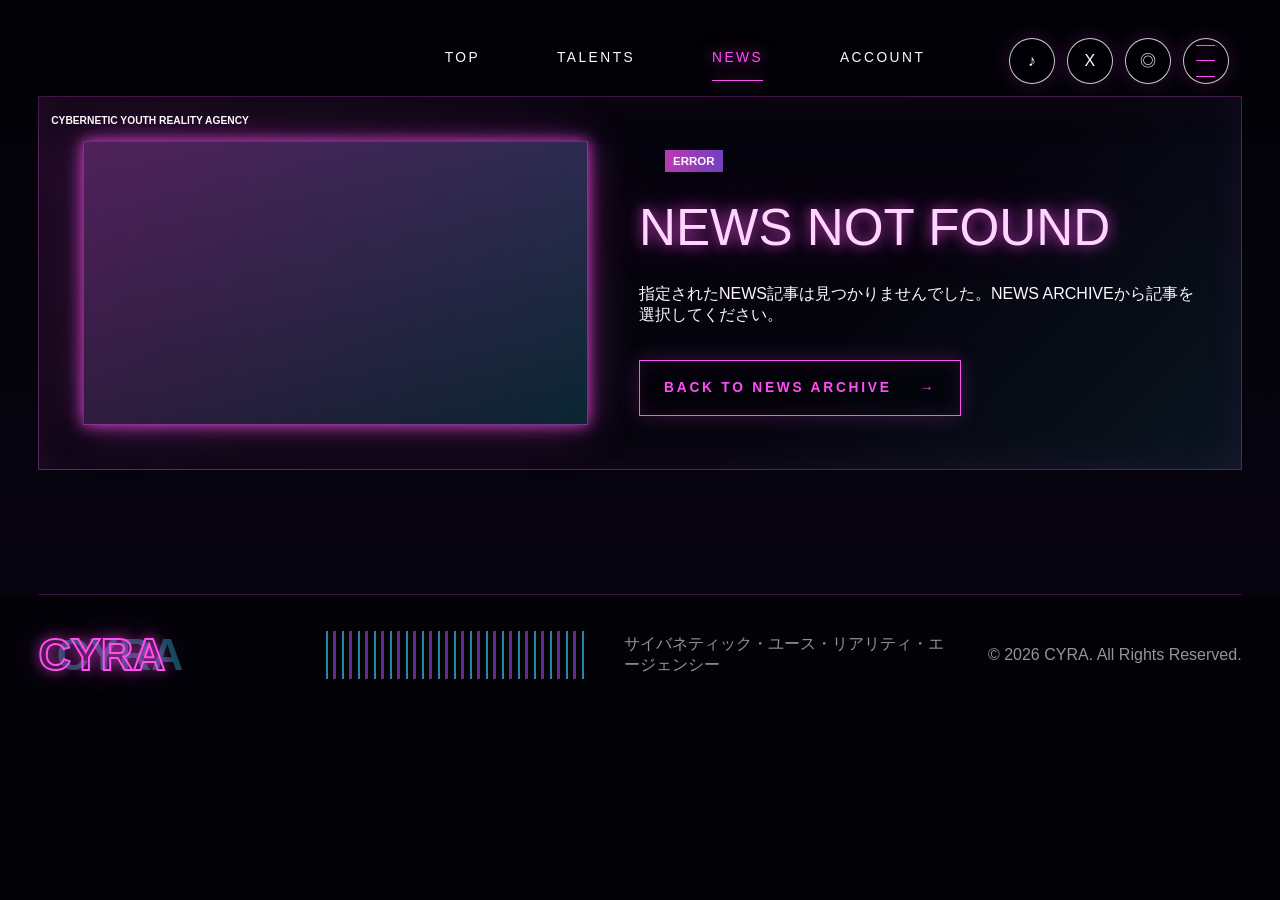
==== news-detail.html @ b3f94ebf "Add files via upload" ====
<!doctype html>
<html lang="ja">
  <head>
    <meta charset="utf-8" />
    <meta name="viewport" content="width=device-width, initial-scale=1" />
    <title>CYRA | NEWS DETAIL</title>
    <meta
      name="description"
      content="AIアイドルプロジェクトCYRAのNEWS詳細ページです。"
    />
    <link rel="stylesheet" href="./styles.css" />
  </head>
  <body>
    <header class="site-header">
      <a class="brand" href="./index.html#top" aria-label="CYRA TOP">
        <img
          class="brand-image"
          src="./assets/images/logo/cyra-logo.png.png"
          data-source="./assets/images/logo/cyra-logo.png.png"
          alt="CYRA"
        />
        <span class="brand-tagline">CYBERNETIC YOUTH REALITY AGENCY</span>
      </a>

      <nav id="site-nav" class="site-nav" aria-label="Main navigation">
        <a href="./index.html#top">TOP</a>
        <a href="./index.html#talents">TALENTS</a>
        <a class="is-active" href="./index.html#news">NEWS</a>
        <a href="./index.html#account">ACCOUNT</a>
      </nav>

      <div class="header-actions" aria-label="Social links">
        <a href="#" aria-label="TikTok">♪</a>
        <a href="#" aria-label="X">X</a>
        <a href="#" aria-label="Instagram">◎</a>
        <button
          class="menu-button"
          type="button"
          aria-label="Open menu"
          aria-controls="site-nav"
          aria-expanded="false"
        >
          <span></span>
          <span></span>
          <span></span>
        </button>
      </div>
    </header>

    <main>
      <section
        id="news-detail"
        class="news-detail-section"
        aria-labelledby="news-detail-title"
      >
        <article class="news-detail-inner">
          <figure class="news-detail-image">
            <img id="news-detail-image" alt="" />
          </figure>

          <div class="news-detail-content">
            <div class="news-meta">
              <time id="news-detail-date" datetime=""></time>
              <span id="news-detail-tag" class="news-tag"></span>
            </div>
            <h1 id="news-detail-title">NEWS DETAIL</h1>
            <div id="news-detail-body"></div>
            <a id="news-detail-back" class="outline-button" href="./news.html">
              <span>BACK TO NEWS ARCHIVE</span>
              <span aria-hidden="true">→</span>
            </a>
          </div>
        </article>
      </section>
    </main>

    <footer class="site-footer">
      <a class="footer-logo" href="./index.html#top">CYRA</a>
      <span class="barcode" aria-hidden="true"></span>
      <p>サイバネティック・ユース・リアリティ・エージェンシー</p>
      <p>&copy; <span id="current-year"></span> CYRA. All Rights Reserved.</p>
    </footer>

    <script src="./data/talents.js"></script>
    <script src="./data/news.js"></script>
    <script src="./script.js"></script>
    <script>
      (function () {
        const newsId = new URLSearchParams(window.location.search).get("id");
        const selectedNews = (window.CYRA_NEWS || []).find(
          (item) => item.id === newsId,
        );
        const body = document.querySelector("#news-detail-body");

        if (
          !body ||
          !selectedNews ||
          !Array.isArray(selectedNews.detailBody) ||
          selectedNews.detailBody.length === 0
        ) {
          return;
        }

        const paragraphs = selectedNews.detailBody.map((text) => {
          const paragraph = document.createElement("p");
          paragraph.textContent = text;
          return paragraph;
        });

        body.replaceChildren(...paragraphs);
      })();
    </script>
  </body>
</html>
---- styles.css ----
:root {
  --bg: #020207;
  --bg-panel: rgba(8, 8, 18, 0.82);
  --bg-panel-strong: rgba(12, 10, 22, 0.92);
  --text: #fff8ff;
  --muted: #c7bdd4;
  --dim: #747181;
  --pink: #ff4ff3;
  --blue: #32d9ff;
  --purple: #9c58ff;
  --line: rgba(255, 79, 243, 0.34);
  --line-blue: rgba(50, 217, 255, 0.28);
  --shadow-pink: 0 0 14px rgba(255, 79, 243, 0.8), 0 0 42px rgba(255, 79, 243, 0.34);
  --shadow-blue: 0 0 14px rgba(50, 217, 255, 0.7), 0 0 40px rgba(50, 217, 255, 0.28);
  --content: min(1830px, calc(100% - clamp(32px, 6vw, 92px)));
  --image-home: url("./assets/images/backgrounds/city-wide.png.png");
  --image-home-mobile: url("./assets/images/backgrounds/city-vertical.png.png");
  --image-city: url("./assets/images/backgrounds/city-wide.png.png");
  --image-news: url("./assets/images/backgrounds/city-wide.png.png");
  --image-headquarters-lobby: url("./assets/images/headquarters/hp-lobby.png.png");
  color-scheme: dark;
}

* {
  box-sizing: border-box;
}

html {
  scroll-behavior: smooth;
}

body {
  margin: 0;
  min-height: 100vh;
  overflow-x: hidden;
  background:
    linear-gradient(180deg, rgba(2, 2, 7, 0.62), var(--bg) 72%),
    var(--bg);
  color: var(--text);
  font-family:
    "Inter", "Noto Sans JP", "Yu Gothic", "Hiragino Kaku Gothic ProN",
    sans-serif;
  letter-spacing: 0;
}

body::before {
  position: fixed;
  inset: 0;
  z-index: -2;
  pointer-events: none;
  content: "";
  background:
    linear-gradient(rgba(255, 255, 255, 0.035) 1px, transparent 1px),
    linear-gradient(90deg, rgba(255, 255, 255, 0.028) 1px, transparent 1px);
  background-size: 64px 64px;
  opacity: 0.28;
}

body::after {
  position: fixed;
  inset: 0;
  z-index: -1;
  pointer-events: none;
  content: "";
  background: repeating-linear-gradient(
    to bottom,
    rgba(255, 255, 255, 0.035) 0,
    rgba(255, 255, 255, 0.035) 1px,
    transparent 1px,
    transparent 5px
  );
  mix-blend-mode: soft-light;
  opacity: 0.24;
}

a {
  color: inherit;
  text-decoration: none;
}

button,
a {
  -webkit-tap-highlight-color: transparent;
}

button {
  font: inherit;
}

img {
  display: block;
  max-width: 100%;
}

.site-header {
  position: fixed;
  top: 0;
  left: 0;
  z-index: 20;
  display: grid;
  grid-template-columns: minmax(250px, 380px) 1fr minmax(190px, 300px);
  align-items: start;
  width: 100%;
  padding: 34px clamp(28px, 4vw, 58px) 18px;
  background: linear-gradient(180deg, rgba(2, 2, 7, 0.88), rgba(2, 2, 7, 0));
}

.brand {
  display: inline-flex;
  flex-direction: column;
  gap: 4px;
  width: max-content;
}

.brand-image {
  width: clamp(180px, 20vw, 345px);
  height: clamp(56px, 6vw, 86px);
  object-fit: cover;
  object-position: center;
  border-radius: 4px;
  filter: drop-shadow(0 0 12px rgba(255, 79, 243, 0.85))
    drop-shadow(0 0 24px rgba(50, 217, 255, 0.26));
}

.brand-logo,
.footer-logo {
  color: transparent;
  font-size: clamp(2.7rem, 5vw, 4.8rem);
  font-weight: 900;
  line-height: 0.78;
  -webkit-text-stroke: 2px var(--pink);
  text-shadow: var(--shadow-pink), 18px 0 0 rgba(50, 217, 255, 0.34);
}

.brand-logo::first-letter,
.footer-logo::first-letter {
  -webkit-text-stroke-color: var(--pink);
}

.brand-tagline {
  color: var(--text);
  font-size: clamp(0.64rem, 0.8vw, 0.82rem);
  font-weight: 800;
  text-transform: uppercase;
}

.site-nav {
  display: flex;
  justify-content: center;
  gap: clamp(42px, 6vw, 88px);
  padding-top: 16px;
}

.site-nav a {
  position: relative;
  color: var(--text);
  font-size: clamp(0.86rem, 1vw, 1.1rem);
  letter-spacing: 0.18em;
  text-transform: uppercase;
  transition:
    color 180ms ease,
    text-shadow 180ms ease;
}

.site-nav a::after {
  position: absolute;
  left: 0;
  right: 0;
  bottom: -16px;
  height: 1px;
  content: "";
  background: var(--pink);
  box-shadow: var(--shadow-pink);
  transform: scaleX(0);
  transform-origin: center;
  transition: transform 180ms ease;
}

.site-nav a:hover,
.site-nav a.is-active {
  color: var(--pink);
  text-shadow: var(--shadow-pink);
}

.site-nav a:hover::after,
.site-nav a.is-active::after {
  transform: scaleX(1);
}

.header-actions {
  display: flex;
  justify-content: flex-end;
  gap: 22px;
  padding-top: 4px;
}

.header-actions a,
.menu-button {
  display: grid;
  place-items: center;
  width: 46px;
  height: 46px;
  border: 1px solid rgba(255, 255, 255, 0.8);
  border-radius: 50%;
  background: rgba(2, 2, 7, 0.36);
  color: var(--text);
  box-shadow: 0 0 20px rgba(255, 79, 243, 0.18);
}

.menu-button {
  gap: 5px;
  cursor: pointer;
}

.menu-button span {
  width: 19px;
  height: 1px;
  background: var(--pink);
  box-shadow: var(--shadow-pink);
}

.page-section {
  position: relative;
  isolation: isolate;
  min-height: 100vh;
  padding: 132px 0 60px;
}

.home-section {
  display: grid;
  align-items: stretch;
  padding-top: 120px;
  background:
    linear-gradient(90deg, rgba(2, 2, 7, 0.96) 0%, rgba(2, 2, 7, 0.58) 35%, rgba(2, 2, 7, 0.2) 62%, rgba(2, 2, 7, 0.88) 100%),
    linear-gradient(180deg, rgba(2, 2, 7, 0.08) 0%, rgba(2, 2, 7, 0.95) 100%),
    var(--image-home) center top / cover no-repeat,
    linear-gradient(135deg, #08071b 0%, #16051e 48%, #04131d 100%);
}

.home-section::before,
.talents-section::before,
.news-section::before {
  position: absolute;
  inset: 0;
  z-index: -1;
  pointer-events: none;
  content: "";
  background:
    linear-gradient(90deg, rgba(255, 79, 243, 0.08), transparent 34%),
    linear-gradient(270deg, rgba(50, 217, 255, 0.08), transparent 34%);
}

.home-backdrop {
  position: absolute;
  inset: 0;
  z-index: -1;
  overflow: hidden;
  pointer-events: none;
}

.home-backdrop::before {
  display: none;
  position: absolute;
  border: 1px solid rgba(255, 79, 243, 0.28);
  background: rgba(2, 2, 7, 0.28);
  color: var(--pink);
  text-shadow: var(--shadow-pink);
}

.home-backdrop::before {
  right: 10%;
  top: 18%;
  width: min(26vw, 430px);
  padding: 26px;
  content: "CYRA";
  color: transparent;
  font-size: clamp(3rem, 7vw, 8rem);
  font-weight: 900;
  line-height: 0.9;
  text-align: center;
  -webkit-text-stroke: 2px var(--pink);
  box-shadow: inset 0 0 34px rgba(255, 79, 243, 0.08);
}

.home-layout {
  display: grid;
  grid-template-columns: minmax(360px, 540px) minmax(320px, 1fr);
  grid-template-rows: 1fr auto;
  gap: clamp(26px, 4vw, 58px);
  width: var(--content);
  min-height: calc(100vh - 180px);
  margin: 0 auto;
}

.home-copy {
  align-self: center;
  max-width: 540px;
  padding-left: clamp(18px, 2vw, 46px);
  border-left: 1px solid var(--line);
}

.section-kicker {
  margin: 0 0 22px;
  color: var(--text);
  font-size: clamp(0.78rem, 1vw, 0.95rem);
  font-weight: 800;
  line-height: 1.8;
}

.home-title {
  display: grid;
  gap: 12px;
  margin: 0;
  font-size: clamp(2.4rem, 4vw, 4.3rem);
  font-weight: 400;
  line-height: 1.16;
  text-transform: uppercase;
}

.home-title span {
  color: transparent;
  -webkit-text-stroke: 1px var(--pink);
  text-shadow: var(--shadow-pink);
}

.home-title span:nth-child(3),
.home-title span:nth-child(4) {
  -webkit-text-stroke-color: var(--blue);
  text-shadow: var(--shadow-blue);
}

.home-text {
  max-width: 520px;
  margin: 30px 0 0;
  color: var(--text);
  font-size: clamp(0.9rem, 1vw, 1.02rem);
  font-weight: 600;
  line-height: 2.25;
}

.cyber-button,
.outline-button {
  display: inline-flex;
  align-items: center;
  justify-content: space-between;
  gap: 28px;
  min-height: 56px;
  border: 1px solid var(--pink);
  background: rgba(2, 2, 7, 0.42);
  color: var(--pink);
  font-size: 0.86rem;
  font-weight: 800;
  letter-spacing: 0.2em;
  text-transform: uppercase;
  box-shadow: inset 0 0 18px rgba(255, 79, 243, 0.1), 0 0 22px rgba(255, 79, 243, 0.2);
  transition:
    border-color 180ms ease,
    color 180ms ease,
    transform 180ms ease,
    box-shadow 180ms ease;
}

.cyber-button {
  width: min(390px, 100%);
  margin-top: 48px;
  padding: 0 28px 0 90px;
}

.outline-button {
  min-width: 210px;
  padding: 0 24px;
}

.cyber-button:hover,
.outline-button:hover {
  border-color: var(--blue);
  color: var(--text);
  box-shadow: var(--shadow-blue);
  transform: translateY(-2px);
}

.home-talent {
  display: none;
  align-self: end;
  justify-self: end;
  width: min(280px, 100%);
  margin-bottom: 10px;
  padding: 24px 0;
  text-shadow: 0 0 20px rgba(255, 79, 243, 0.38);
}

.talent-number {
  margin: 0;
  color: transparent;
  font-size: clamp(3rem, 5vw, 5.2rem);
  line-height: 0.9;
  -webkit-text-stroke: 1px var(--pink);
  text-shadow: var(--shadow-pink);
}

.home-talent h2 {
  margin: 12px 0 0;
  font-size: clamp(1.65rem, 2vw, 2.25rem);
  font-weight: 500;
}

.home-talent p {
  margin: 8px 0 0;
  color: var(--text);
  letter-spacing: 0.2em;
}

.home-talent .talent-role {
  margin: 24px 0;
  color: var(--pink);
  font-size: 0.78rem;
  font-weight: 800;
}

.home-news {
  align-self: end;
  width: min(540px, 100%);
  margin-left: clamp(8px, 2vw, 54px);
  padding: 26px 30px;
  border: 1px solid var(--line);
  background: rgba(13, 8, 21, 0.7);
  box-shadow: 0 0 36px rgba(255, 79, 243, 0.14);
  backdrop-filter: blur(16px);
}

.panel-heading {
  display: flex;
  align-items: baseline;
  justify-content: space-between;
  gap: 18px;
  padding-bottom: 22px;
}

.panel-heading h2 {
  margin: 0;
  color: var(--pink);
  font-size: 1.55rem;
  font-weight: 500;
  text-shadow: var(--shadow-pink);
}

.panel-heading a {
  color: var(--text);
  border-bottom: 1px solid var(--text);
  font-size: 0.78rem;
  letter-spacing: 0.18em;
}

.home-news-list {
  display: grid;
  gap: 16px;
}

.home-news-item {
  display: grid;
  grid-template-columns: 120px minmax(0, 1fr) auto;
  gap: 18px;
  align-items: center;
  color: var(--text);
}

.home-news-item time {
  color: var(--muted);
  font-size: 0.9rem;
}

.home-news-item p {
  margin: 0;
  line-height: 1.5;
}

.news-tag {
  display: inline-flex;
  align-items: center;
  justify-content: center;
  min-width: 44px;
  min-height: 22px;
  padding: 0 8px;
  background: linear-gradient(90deg, rgba(255, 79, 243, 0.72), rgba(156, 88, 255, 0.72));
  color: var(--text);
  font-size: 0.72rem;
  font-weight: 900;
}

.section-frame {
  width: var(--content);
  margin: 0 auto;
  padding: clamp(34px, 4vw, 58px);
  border: 1px solid rgba(255, 79, 243, 0.18);
  background:
    linear-gradient(180deg, rgba(2, 2, 7, 0.18), rgba(2, 2, 7, 0.88)),
    var(--image-city) center top / cover no-repeat,
    rgba(2, 2, 7, 0.86);
  box-shadow: inset 0 0 60px rgba(50, 217, 255, 0.05);
}

.section-heading {
  position: relative;
  max-width: 760px;
  margin-bottom: 52px;
  padding-left: 46px;
}

.section-heading::before {
  position: absolute;
  top: 0;
  bottom: 0;
  left: 0;
  width: 1px;
  content: "";
  background: var(--pink);
  box-shadow: var(--shadow-pink);
}

.section-heading h2 {
  margin: 0 0 20px;
  color: var(--pink);
  font-size: clamp(3rem, 5vw, 5.6rem);
  font-weight: 400;
  letter-spacing: 0.18em;
  line-height: 1;
  text-shadow: var(--shadow-pink);
}

.section-heading p:last-child {
  margin: 0;
  color: var(--text);
  font-size: clamp(0.95rem, 1.2vw, 1.15rem);
  line-height: 1.9;
}

.talent-grid {
  display: grid;
  grid-template-columns: repeat(4, minmax(0, 1fr));
  gap: clamp(22px, 2.2vw, 34px);
}

.talent-card {
  position: relative;
  display: grid;
  min-height: clamp(430px, 34vw, 640px);
  overflow: hidden;
  border: 1px solid rgba(255, 255, 255, 0.55);
  background:
    linear-gradient(180deg, rgba(10, 10, 20, 0.24), rgba(2, 2, 7, 0.96)),
    linear-gradient(135deg, rgba(255, 79, 243, 0.2), rgba(50, 217, 255, 0.08));
  box-shadow: inset 0 0 24px rgba(255, 79, 243, 0.08);
}

.talent-card:not(.is-coming-soon) {
  border-color: var(--pink);
  box-shadow: var(--shadow-pink);
}

.talent-image,
.news-image,
.profile-media,
.gallery-list img,
.movie-frame,
.aside-visual {
  background:
    linear-gradient(135deg, rgba(255, 79, 243, 0.26), rgba(50, 217, 255, 0.16)),
    linear-gradient(180deg, #141127, #03030a);
}

.talent-image {
  position: absolute;
  inset: 0;
}

.talent-image img,
.news-image img,
.profile-media img,
.gallery-list img {
  width: 100%;
  height: 100%;
  object-fit: cover;
  object-position: center top;
}

.news-image img {
  object-position: center center;
}

img.is-placeholder {
  opacity: 0;
}

.talent-card-body {
  position: relative;
  z-index: 1;
  align-self: end;
  padding: 26px 28px 30px;
  background: linear-gradient(180deg, transparent, rgba(2, 2, 7, 0.82) 26%, rgba(2, 2, 7, 0.96));
}

.talent-id {
  margin: 0;
  color: var(--pink);
  font-size: clamp(2.4rem, 3.5vw, 3.8rem);
  font-weight: 400;
  line-height: 1;
  text-shadow: var(--shadow-pink);
}

.status-pill {
  display: inline-flex;
  margin: 8px 0 0;
  color: var(--pink);
  font-size: 0.86rem;
  font-weight: 900;
  letter-spacing: 0.12em;
}

.talent-card h3 {
  margin: 220px 0 8px;
  font-size: clamp(1.45rem, 2vw, 2.25rem);
  font-weight: 500;
}

.talent-card .romaji,
.romaji {
  margin: 0;
  color: var(--text);
  font-size: 0.9rem;
  letter-spacing: 0.18em;
}

.talent-card .outline-button {
  width: 100%;
  margin-top: 22px;
}

.is-coming-soon {
  place-items: start;
  padding: 28px 34px;
  color: rgba(255, 255, 255, 0.42);
}

.is-coming-soon .talent-id {
  color: rgba(255, 255, 255, 0.28);
  text-shadow: none;
}

.coming-label {
  margin: 8px 0 0;
  font-size: 0.9rem;
  letter-spacing: 0.18em;
}

.slot-mark {
  align-self: center;
  justify-self: center;
  width: 44%;
  aspect-ratio: 1;
  opacity: 0.42;
  background:
    linear-gradient(90deg, transparent 0 18%, rgba(50, 217, 255, 0.24) 18% 22%, transparent 22% 44%, rgba(255, 79, 243, 0.32) 44% 48%, transparent 48% 100%),
    linear-gradient(135deg, transparent 36%, rgba(156, 88, 255, 0.58) 36% 42%, transparent 42% 58%, rgba(50, 217, 255, 0.36) 58% 64%, transparent 64%);
}

.is-coming-soon h3 {
  align-self: end;
  margin: 0;
  font-size: clamp(1.2rem, 1.8vw, 1.9rem);
  font-weight: 400;
  letter-spacing: 0.28em;
}

.disabled-button {
  align-self: end;
  justify-self: stretch;
  display: grid;
  place-items: center;
  min-height: 54px;
  border: 1px solid rgba(255, 255, 255, 0.16);
  color: rgba(255, 255, 255, 0.46);
  font-size: 0.78rem;
  letter-spacing: 0.14em;
}

.mission-strip {
  display: grid;
  grid-template-columns: minmax(220px, 360px) minmax(180px, 300px) 1fr minmax(180px, 240px);
  gap: 34px;
  align-items: center;
  margin-top: 34px;
  padding: 28px 40px;
  border: 1px solid var(--line);
  background:
    linear-gradient(90deg, rgba(5, 4, 12, 0.88), rgba(5, 4, 12, 0.72)),
    var(--image-headquarters-lobby) center / cover no-repeat,
    rgba(5, 4, 12, 0.72);
}

.mission-media {
  min-height: 150px;
  overflow: hidden;
  border: 1px solid rgba(255, 79, 243, 0.28);
  background:
    linear-gradient(135deg, rgba(255, 79, 243, 0.18), rgba(50, 217, 255, 0.12)),
    rgba(2, 2, 7, 0.8);
}

.mission-media img {
  width: 100%;
  height: 100%;
  min-height: 150px;
  object-fit: cover;
  object-position: center;
}

.mission-strip h3 {
  margin: 0;
  color: var(--pink);
  font-size: clamp(1.1rem, 1.8vw, 1.7rem);
  font-weight: 400;
  letter-spacing: 0.2em;
}

.mission-strip p {
  margin: 0;
  color: var(--text);
  line-height: 2;
}

.barcode {
  display: block;
  width: 100%;
  height: 48px;
  background: repeating-linear-gradient(
    90deg,
    rgba(50, 217, 255, 0.9) 0 2px,
    transparent 2px 7px,
    rgba(156, 88, 255, 0.78) 7px 10px,
    transparent 10px 16px
  );
  opacity: 0.7;
}

.profile-section {
  padding-top: 124px;
}

.profile-shell {
  position: relative;
  display: grid;
  grid-template-columns: minmax(360px, 44%) minmax(0, 56%);
  width: var(--content);
  min-height: calc(100vh - 184px);
  margin: 0 auto;
  overflow: hidden;
  border: 1px solid var(--line);
  background: var(--bg-panel);
}

.back-link {
  position: absolute;
  top: 42px;
  left: 42px;
  z-index: 3;
  display: inline-flex;
  align-items: center;
  min-height: 46px;
  padding: 0 24px;
  border: 1px solid var(--pink);
  background: rgba(2, 2, 7, 0.46);
  color: var(--pink);
  font-size: 0.82rem;
  font-weight: 800;
  letter-spacing: 0.18em;
}

.profile-media {
  position: relative;
  min-height: 760px;
}

.profile-media::after {
  position: absolute;
  inset: 0;
  content: "";
  background: linear-gradient(90deg, transparent 68%, rgba(2, 2, 7, 0.74));
}

.profile-media figcaption {
  position: absolute;
  left: 42px;
  bottom: 26px;
  z-index: 2;
  display: grid;
  gap: 10px;
  color: var(--text);
}

.profile-media figcaption span:first-child {
  color: transparent;
  font-size: clamp(3.2rem, 5vw, 5rem);
  line-height: 0.9;
  -webkit-text-stroke: 1px var(--pink);
  text-shadow: var(--shadow-pink);
}

.profile-media figcaption span:last-child {
  font-size: 0.74rem;
  letter-spacing: 0.2em;
}

.profile-panel {
  position: relative;
  padding: clamp(48px, 5vw, 76px);
}

.profile-id {
  position: absolute;
  top: 52px;
  right: 54px;
  display: grid;
  gap: 14px;
  color: var(--text);
  text-align: right;
}

.profile-id span {
  color: transparent;
  font-size: clamp(3.5rem, 5vw, 5.6rem);
  line-height: 0.9;
  -webkit-text-stroke: 1px rgba(255, 79, 243, 0.22);
}

.profile-id small {
  font-size: 0.72rem;
  letter-spacing: 0.16em;
}

.profile-panel h2 {
  margin: 16px 0 8px;
  color: var(--pink);
  font-size: clamp(3rem, 5vw, 5.8rem);
  font-weight: 300;
  line-height: 1;
  text-shadow: var(--shadow-pink);
}

.profile-panel > .romaji {
  color: var(--pink);
  font-size: clamp(1.1rem, 1.7vw, 1.7rem);
}

.profile-text {
  margin: 36px 0 42px;
  padding-top: 28px;
  border-top: 1px solid rgba(255, 79, 243, 0.26);
  color: var(--text);
  font-size: clamp(0.92rem, 1.1vw, 1.08rem);
  font-weight: 600;
  line-height: 2.1;
}

.profile-columns {
  display: grid;
  grid-template-columns: minmax(0, 1.1fr) minmax(260px, 0.9fr);
  gap: clamp(28px, 4vw, 70px);
}

.profile-block h3 {
  margin: 0 0 18px;
  color: var(--pink);
  font-size: 1.1rem;
  font-weight: 400;
  letter-spacing: 0.22em;
  text-shadow: var(--shadow-pink);
}

.profile-details {
  display: grid;
  margin: 0;
}

.profile-details div {
  display: grid;
  grid-template-columns: minmax(120px, 0.42fr) 1fr;
  gap: 20px;
  padding: 10px 0;
  border-bottom: 1px solid rgba(255, 79, 243, 0.26);
}

.profile-details dt,
.profile-details dd {
  margin: 0;
}

.profile-details dt {
  color: var(--text);
  font-weight: 700;
}

.profile-details dd {
  color: var(--text);
}

.sns-list {
  display: grid;
  gap: 12px;
}

.sns-link {
  display: grid;
  grid-template-columns: 42px 1fr auto;
  align-items: center;
  min-height: 56px;
  padding: 0 18px;
  border: 1px solid rgba(255, 255, 255, 0.22);
  background: rgba(255, 255, 255, 0.035);
  transition:
    border-color 180ms ease,
    box-shadow 180ms ease;
}

.sns-link:hover {
  border-color: var(--pink);
  box-shadow: var(--shadow-pink);
}

.sns-icon {
  font-size: 1.3rem;
  font-weight: 900;
}

.gallery-block {
  margin-top: 34px;
}

.gallery-list {
  display: grid;
  grid-template-columns: repeat(4, minmax(0, 1fr));
  gap: 12px;
}

.gallery-list img {
  width: 100%;
  aspect-ratio: 4 / 3;
  border: 1px solid rgba(255, 79, 243, 0.18);
  object-fit: cover;
}

.gallery-zoom-image {
  cursor: zoom-in;
}

.gallery-zoom-image:focus-visible {
  outline: 2px solid var(--pink);
  outline-offset: 4px;
  box-shadow: var(--shadow-pink);
}

body.is-lightbox-open {
  overflow: hidden;
}

.gallery-lightbox {
  position: fixed;
  inset: 0;
  z-index: 100;
  display: grid;
  place-items: center;
  padding: clamp(20px, 4vw, 56px);
  background:
    radial-gradient(circle at 50% 50%, rgba(255, 79, 243, 0.12), transparent 44%),
    rgba(0, 0, 8, 0.88);
  backdrop-filter: blur(14px);
}

.gallery-lightbox[hidden] {
  display: none;
}

.gallery-lightbox-image {
  max-width: min(1180px, 92vw);
  max-height: 84vh;
  border: 1px solid rgba(255, 79, 243, 0.5);
  object-fit: contain;
  box-shadow: var(--shadow-pink), 0 0 50px rgba(50, 217, 255, 0.16);
}

.gallery-lightbox-close {
  position: fixed;
  top: clamp(18px, 3vw, 36px);
  right: clamp(18px, 3vw, 36px);
  display: grid;
  place-items: center;
  width: 48px;
  height: 48px;
  border: 1px solid rgba(255, 255, 255, 0.5);
  border-radius: 50%;
  background: rgba(2, 2, 7, 0.64);
  color: var(--pink);
  font-size: 1.6rem;
  line-height: 1;
  cursor: pointer;
  box-shadow: var(--shadow-pink);
}

.media-samples {
  display: grid;
  grid-template-columns: minmax(0, 1.1fr) minmax(220px, 0.9fr);
  gap: 34px;
  margin-top: 30px;
  padding-top: 28px;
  border-top: 1px solid rgba(255, 79, 243, 0.22);
}

.waveform {
  display: grid;
  align-items: center;
  justify-items: center;
  min-height: 54px;
}

.waveform p,
.movie-frame p {
  margin: 0;
  color: var(--pink);
  font-size: 0.84rem;
  font-weight: 800;
  letter-spacing: 0.18em;
  text-align: center;
}

.waveform button,
.movie-frame button {
  display: grid;
  place-items: center;
  width: 48px;
  height: 48px;
  border: 1px solid rgba(255, 255, 255, 0.5);
  border-radius: 50%;
  background: rgba(2, 2, 7, 0.35);
  color: var(--pink);
  cursor: pointer;
}

.waveform span {
  display: block;
  height: 54px;
  background: repeating-linear-gradient(
    90deg,
    transparent 0 6px,
    var(--pink) 6px 8px,
    transparent 8px 14px,
    rgba(50, 217, 255, 0.7) 14px 16px,
    transparent 16px 24px
  );
  clip-path: polygon(
    0 50%, 2% 34%, 4% 66%, 6% 22%, 8% 78%, 10% 45%, 12% 55%, 14% 20%,
    16% 82%, 18% 40%, 20% 62%, 22% 16%, 24% 84%, 26% 36%, 28% 70%,
    30% 28%, 32% 78%, 34% 34%, 36% 66%, 38% 22%, 40% 80%, 42% 42%,
    44% 58%, 46% 18%, 48% 84%, 50% 34%, 52% 66%, 54% 24%, 56% 76%,
    58% 44%, 60% 58%, 62% 28%, 64% 72%, 66% 44%, 68% 56%, 70% 36%,
    72% 68%, 74% 42%, 76% 58%, 78% 46%, 80% 54%, 82% 38%, 84% 62%,
    86% 44%, 88% 56%, 90% 48%, 92% 52%, 94% 46%, 96% 54%, 98% 48%, 100% 50%
  );
}

.movie-frame {
  position: relative;
  display: grid;
  place-items: center;
  min-height: 104px;
  overflow: hidden;
  border: 1px solid rgba(255, 79, 243, 0.24);
}

.news-section {
  background:
    linear-gradient(90deg, rgba(2, 2, 7, 0.96) 0%, rgba(2, 2, 7, 0.86) 56%, rgba(2, 2, 7, 0.62) 100%),
    var(--image-news) right top / auto 92% no-repeat,
    var(--bg);
}

.news-layout {
  display: grid;
  grid-template-columns: minmax(0, 1.85fr) minmax(360px, 0.9fr);
  gap: 28px;
  width: var(--content);
  margin: 0 auto;
}

.compact-heading {
  display: grid;
  grid-template-columns: auto 1px 1fr;
  gap: 44px;
  align-items: center;
  max-width: 720px;
  padding-left: 0;
}

.compact-heading::before {
  display: none;
}

.compact-heading::after {
  width: 1px;
  height: 62px;
  content: "";
  background: var(--line);
}

.compact-heading .section-kicker {
  grid-column: 1;
  grid-row: 2;
  margin: 0;
  font-size: 1.3rem;
  font-weight: 400;
}

.compact-heading h2 {
  grid-column: 1;
  grid-row: 1;
  margin: 0;
}

.compact-heading p:last-child {
  grid-column: 3;
  grid-row: 1 / span 2;
}

.news-list {
  display: grid;
  gap: 12px;
}

.news-card {
  display: grid;
  grid-template-columns: minmax(220px, 320px) 1fr;
  gap: 46px;
  align-items: center;
  min-height: 240px;
  padding: 20px 28px 20px 22px;
  border: 1px solid var(--line);
  background: rgba(10, 6, 18, 0.78);
  box-shadow: inset 0 0 34px rgba(255, 79, 243, 0.06);
}

.news-image {
  width: 100%;
  aspect-ratio: 16 / 9;
  height: auto;
  overflow: hidden;
  border: 1px solid rgba(255, 79, 243, 0.18);
}

.news-content {
  display: grid;
  grid-template-columns: 1fr auto;
  gap: 14px 24px;
  align-items: center;
}

.news-meta {
  display: flex;
  grid-column: 1 / -1;
  align-items: center;
  gap: 26px;
  color: var(--pink);
  font-weight: 700;
}

.news-content h3 {
  grid-column: 1 / -1;
  margin: 0;
  color: #ffd5ff;
  font-size: clamp(1.35rem, 2vw, 2rem);
  font-weight: 400;
  text-shadow: 0 0 18px rgba(255, 79, 243, 0.45);
}

.news-content p {
  margin: 0;
  color: var(--text);
  line-height: 1.9;
}

.news-content .outline-button {
  justify-self: end;
  min-width: 190px;
  min-height: 48px;
}

.news-more-link {
  justify-self: start;
  margin-top: 18px;
}

.all-news-section {
  position: relative;
  padding: 96px 0 120px;
  background:
    linear-gradient(180deg, rgba(2, 2, 7, 0.92), rgba(2, 2, 7, 0.98)),
    var(--bg);
}

.all-news-inner {
  width: var(--content);
  margin: 0 auto;
  padding: clamp(34px, 4vw, 58px);
  border: 1px solid var(--line);
  background: rgba(6, 4, 14, 0.78);
  box-shadow: inset 0 0 42px rgba(255, 79, 243, 0.08);
}

.all-news-list {
  margin-top: 34px;
}

.news-detail-section {
  position: relative;
  padding: 96px 0 124px;
  background:
    linear-gradient(180deg, rgba(2, 2, 7, 0.98), rgba(7, 4, 16, 0.96)),
    var(--bg);
}

.news-detail-section[hidden] {
  display: none;
}

.news-detail-inner {
  display: grid;
  grid-template-columns: minmax(320px, 0.95fr) minmax(0, 1.05fr);
  gap: clamp(28px, 4vw, 58px);
  align-items: center;
  width: var(--content);
  margin: 0 auto;
  padding: clamp(24px, 3.4vw, 48px);
  border: 1px solid var(--line);
  background:
    linear-gradient(135deg, rgba(255, 79, 243, 0.08), transparent 36%),
    linear-gradient(315deg, rgba(50, 217, 255, 0.08), transparent 34%),
    rgba(6, 4, 14, 0.82);
  box-shadow: inset 0 0 42px rgba(255, 79, 243, 0.08);
}

.news-detail-image {
  margin: 0;
  overflow: hidden;
  border: 1px solid rgba(255, 79, 243, 0.34);
  background:
    linear-gradient(135deg, rgba(255, 79, 243, 0.26), rgba(50, 217, 255, 0.16)),
    linear-gradient(180deg, #141127, #03030a);
  box-shadow: var(--shadow-pink);
}

.news-detail-image img {
  width: 100%;
  aspect-ratio: 16 / 9;
  height: auto;
  object-fit: cover;
  object-position: center;
}

.news-detail-content {
  display: grid;
  gap: 24px;
}

.news-detail-content h1,
.news-detail-content h2 {
  margin: 0;
  color: #ffd5ff;
  font-size: clamp(2rem, 4vw, 4.2rem);
  font-weight: 400;
  line-height: 1.25;
  text-shadow: var(--shadow-pink);
}

.news-detail-content p {
  margin: 0;
  color: var(--text);
  font-size: clamp(0.96rem, 1.1vw, 1.08rem);
  line-height: 2.1;
}

.news-detail-content .outline-button {
  justify-self: start;
  margin-top: 10px;
}

.account-section {
  position: relative;
  padding: 96px 0 124px;
  background:
    linear-gradient(180deg, rgba(2, 2, 7, 0.98), rgba(7, 4, 16, 0.96)),
    var(--bg);
}

.account-inner {
  display: grid;
  grid-template-columns: minmax(0, 0.95fr) minmax(320px, 0.75fr);
  gap: clamp(28px, 4vw, 64px);
  align-items: center;
  width: var(--content);
  margin: 0 auto;
  padding: clamp(34px, 4vw, 58px);
  border: 1px solid var(--line);
  background:
    linear-gradient(135deg, rgba(255, 79, 243, 0.08), transparent 36%),
    linear-gradient(315deg, rgba(50, 217, 255, 0.08), transparent 34%),
    rgba(6, 4, 14, 0.78);
  box-shadow: inset 0 0 46px rgba(255, 79, 243, 0.08);
}

.account-inner .section-heading {
  margin-bottom: 0;
}

.account-panel {
  display: grid;
  gap: 24px;
  padding: clamp(24px, 3vw, 34px);
  border: 1px solid rgba(255, 79, 243, 0.34);
  background: rgba(2, 2, 7, 0.62);
  box-shadow: inset 0 0 28px rgba(50, 217, 255, 0.06);
}

.account-status {
  display: grid;
  gap: 12px;
  margin: 0;
}

.account-status div {
  display: grid;
  grid-template-columns: 1fr auto;
  gap: 18px;
  align-items: center;
  padding: 15px 0;
  border-bottom: 1px solid rgba(255, 79, 243, 0.18);
}

.account-status dt,
.account-status dd {
  margin: 0;
}

.account-status dt {
  color: var(--text);
  font-weight: 800;
  letter-spacing: 0.14em;
}

.account-status dd {
  color: var(--pink);
  font-size: 0.78rem;
  font-weight: 900;
  letter-spacing: 0.16em;
  text-shadow: var(--shadow-pink);
}

.locked-button {
  min-height: 56px;
  border: 1px solid rgba(255, 79, 243, 0.42);
  background: rgba(255, 79, 243, 0.06);
  color: rgba(255, 248, 255, 0.62);
  font-size: 0.82rem;
  font-weight: 900;
  letter-spacing: 0.18em;
  text-transform: uppercase;
  cursor: not-allowed;
}

.news-aside {
  display: grid;
  align-content: end;
  min-height: 720px;
}

.aside-visual {
  display: none;
  min-height: 420px;
  background:
    linear-gradient(180deg, transparent 0%, rgba(2, 2, 7, 0.9) 100%),
    var(--image-upcoming, none) center / cover no-repeat,
    linear-gradient(135deg, rgba(255, 79, 243, 0.24), rgba(50, 217, 255, 0.12));
}

.news-aside.has-upcoming-visual .aside-visual {
  display: block;
}

.upcoming-panel {
  padding: 28px;
  border: 1px solid var(--line);
  background: rgba(6, 4, 14, 0.78);
}

.upcoming-panel h3 {
  margin: 0 0 26px;
  color: var(--pink);
  font-size: 1.25rem;
  font-weight: 400;
  letter-spacing: 0.18em;
}

.upcoming-panel p {
  display: grid;
  grid-template-columns: 58px 1fr;
  gap: 18px;
  margin: 0;
  padding: 16px 0;
  border-bottom: 1px solid rgba(255, 79, 243, 0.16);
  color: var(--text);
  letter-spacing: 0.14em;
  line-height: 1.7;
}

.upcoming-panel p span {
  color: var(--text);
  font-size: 1.6rem;
  letter-spacing: 0;
}

.upcoming-panel .outline-button {
  width: 100%;
  margin-top: 22px;
}

.site-footer {
  display: grid;
  grid-template-columns: minmax(170px, 250px) minmax(180px, 260px) 1fr auto;
  gap: 38px;
  align-items: center;
  width: var(--content);
  margin: 0 auto;
  padding: 36px 0 52px;
  border-top: 1px solid rgba(255, 79, 243, 0.22);
  color: rgba(255, 255, 255, 0.58);
}

.footer-logo {
  font-size: clamp(2rem, 3.5vw, 3.2rem);
}

.site-footer p {
  margin: 0;
}

@media (max-width: 1280px) {
  .site-header {
    grid-template-columns: minmax(210px, 320px) 1fr minmax(170px, 230px);
  }

  .header-actions {
    gap: 12px;
  }

  .talent-grid {
    grid-template-columns: repeat(2, minmax(0, 1fr));
  }

  .news-card {
    grid-template-columns: minmax(180px, 250px) 1fr;
    gap: 28px;
  }

  .profile-shell,
  .news-layout {
    grid-template-columns: 1fr;
  }

  .profile-media {
    min-height: 560px;
  }

  .profile-id {
    display: none;
  }

  .news-aside {
    min-height: auto;
  }
}

@media (max-width: 900px) {
  :root {
    --content: min(100% - 28px, 720px);
  }

  .site-header {
    grid-template-columns: 1fr auto;
    align-items: start;
    padding: 28px 28px 16px;
  }

  .brand-logo {
    font-size: clamp(2.7rem, 14vw, 4.5rem);
  }

  .brand-tagline {
    font-size: 0.78rem;
  }

  .site-nav {
    position: absolute;
    top: 100%;
    left: 28px;
    right: 28px;
    display: none;
    flex-direction: column;
    gap: 0;
    padding: 14px;
    border: 1px solid var(--line);
    background: rgba(2, 2, 7, 0.92);
    backdrop-filter: blur(18px);
  }

  .site-header.is-nav-open .site-nav {
    display: flex;
  }

  .site-nav a {
    padding: 14px 8px;
  }

  .site-nav a::after {
    bottom: 8px;
  }

  .header-actions a {
    display: none;
  }

  .menu-button {
    width: 56px;
    height: 56px;
    border: 0;
    border-radius: 0;
    background: transparent;
  }

  .menu-button span {
    width: 44px;
    height: 3px;
  }

  .page-section {
    min-height: auto;
    padding-top: 118px;
  }

  .home-section {
    min-height: 100vh;
    padding-top: 116px;
    background:
      linear-gradient(180deg, rgba(2, 2, 7, 0.2) 0%, rgba(2, 2, 7, 0.2) 52%, rgba(2, 2, 7, 0.96) 100%),
      var(--image-home-mobile) center top / cover no-repeat,
      linear-gradient(135deg, #08071b 0%, #16051e 48%, #04131d 100%);
  }

  .home-layout {
    grid-template-columns: 1fr;
    min-height: calc(100vh - 124px);
  }

  .home-copy {
    align-self: end;
    padding: min(48vh, 390px) 28px 0;
    border-left: 0;
  }

  .home-title {
    font-size: clamp(2.4rem, 10.8vw, 4.2rem);
  }

  .home-text {
    font-size: 1rem;
    line-height: 2;
  }

  .cyber-button {
    width: 100%;
    padding: 0 28px;
  }

  .home-talent {
    display: none;
  }

  .home-news {
    width: calc(100% - 56px);
    margin: 28px auto 0;
  }

  .home-news-item {
    grid-template-columns: minmax(100px, auto) 1fr auto;
    gap: 14px;
  }

  .section-frame {
    padding: 28px 22px;
  }

  .section-heading,
  .compact-heading {
    display: block;
    margin-bottom: 32px;
    padding-left: 22px;
  }

  .section-heading::before {
    display: block;
  }

  .compact-heading::after {
    display: none;
  }

  .section-heading h2 {
    font-size: clamp(2.6rem, 12vw, 4.4rem);
  }

  .talent-grid,
  .gallery-list,
  .profile-columns,
  .media-samples,
  .mission-strip,
  .news-detail-inner,
  .account-inner,
  .site-footer {
    grid-template-columns: 1fr;
  }

  .profile-shell {
    display: block;
  }

  .profile-media {
    min-height: 560px;
  }

  .profile-panel {
    padding: 34px 24px;
  }

  .back-link {
    top: 24px;
    left: 24px;
  }

  .profile-details div {
    grid-template-columns: 1fr;
    gap: 4px;
  }

  .news-layout {
    gap: 42px;
  }

  .news-card {
    grid-template-columns: 1fr;
    gap: 18px;
    padding: 18px;
  }

  .news-image {
    aspect-ratio: 16 / 9;
  }

  .news-content {
    grid-template-columns: 1fr;
  }

  .news-content .outline-button {
    justify-self: stretch;
  }

  .aside-visual {
    min-height: 280px;
  }

  .site-footer {
    gap: 24px;
    padding: 34px 0 42px;
  }
}

@media (max-width: 560px) {
  :root {
    --content: min(100% - 24px, 460px);
  }

  body {
    background: #000;
  }

  .site-header {
    padding: 34px 30px 0;
  }

  .brand-tagline {
    max-width: 270px;
    line-height: 1.5;
  }

  .home-section {
    width: min(100% - 28px, 420px);
    min-height: auto;
    margin: 24px auto;
    overflow: hidden;
    border: 1px solid rgba(255, 255, 255, 0.28);
    border-radius: 28px;
    padding-top: 118px;
  }

  .home-layout {
    width: 100%;
    min-height: 920px;
  }

  .home-copy {
    padding: 430px 28px 0;
  }

  .section-kicker {
    margin-bottom: 14px;
  }

  .home-title {
    gap: 8px;
  }

  .home-news {
    width: calc(100% - 48px);
    padding: 22px;
  }

  .panel-heading {
    padding-bottom: 16px;
  }

  .home-news-item {
    grid-template-columns: 1fr auto;
    padding: 14px 0;
    border-top: 1px solid rgba(255, 79, 243, 0.22);
  }

  .home-news-item time {
    grid-column: 1;
    text-decoration: underline;
  }

  .home-news-item p {
    grid-column: 1;
  }

  .home-news-item .news-tag {
    grid-column: 2;
    grid-row: 1 / span 2;
  }

  .talent-card {
    min-height: 520px;
  }

  .profile-media {
    min-height: 500px;
  }

  .profile-panel h2 {
    font-size: clamp(2.7rem, 14vw, 4.4rem);
  }

  .gallery-list {
    grid-template-columns: repeat(2, minmax(0, 1fr));
  }
}
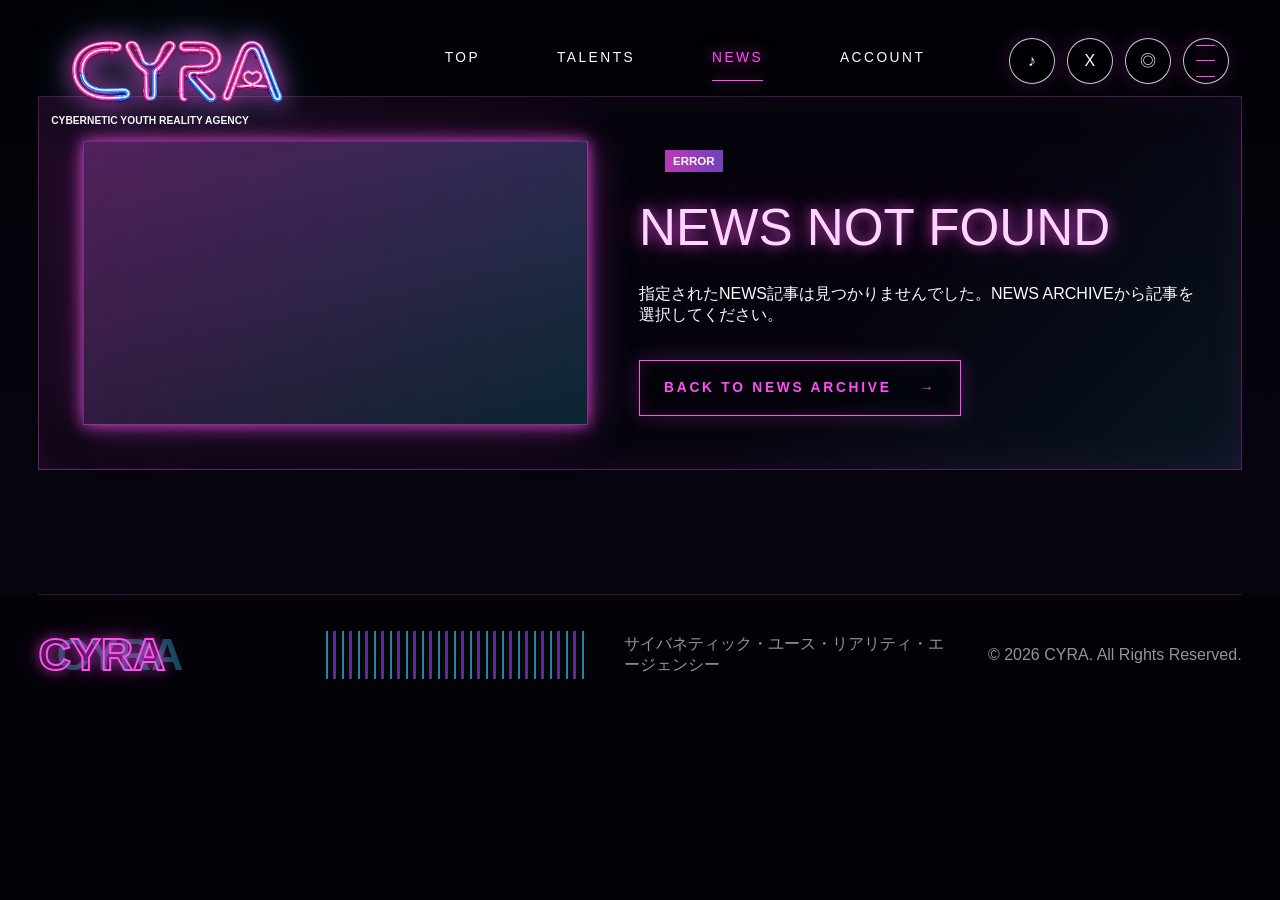
==== commit d09525e5: "Update CYRA sound page and content" ====
--- a/news-detail.html
+++ b/news-detail.html
@@ -6,7 +6,7 @@
     <title>CYRA | NEWS DETAIL</title>
     <meta
       name="description"
-      content="AIアイドルプロジェクトCYRAのNEWS詳細ページです。"
+      content="AIアーティスト事務所兼クリエイティブスタジオCYRAのNEWS詳細ページです。"
     />
     <link rel="stylesheet" href="./styles.css" />
   </head>
--- a/styles.css
+++ b/styles.css
@@ -283,6 +283,7 @@
 }
 
 .home-layout {
+  position: relative;
   display: grid;
   grid-template-columns: minmax(360px, 540px) minmax(320px, 1fr);
   grid-template-rows: 1fr auto;
@@ -297,6 +298,98 @@
   max-width: 540px;
   padding-left: clamp(18px, 2vw, 46px);
   border-left: 1px solid var(--line);
+}
+
+.home-live-screen {
+  align-self: center;
+  justify-self: end;
+  z-index: 2;
+  width: min(820px, 100%);
+  margin-top: clamp(48px, 8vh, 110px);
+  pointer-events: none;
+}
+
+.live-screen-label {
+  display: flex;
+  align-items: center;
+  justify-content: space-between;
+  gap: 16px;
+  margin-bottom: 10px;
+  color: var(--pink);
+  font-size: 0.72rem;
+  font-weight: 900;
+  letter-spacing: 0.18em;
+  text-shadow: var(--shadow-pink);
+}
+
+.live-screen-label span:last-child {
+  color: var(--blue);
+  text-shadow: var(--shadow-blue);
+}
+
+.live-screen-frame {
+  position: relative;
+  aspect-ratio: 16 / 9;
+  overflow: hidden;
+  border: 1px solid rgba(255, 79, 243, 0.42);
+  border-radius: 10px;
+  background:
+    radial-gradient(circle at 72% 28%, rgba(50, 217, 255, 0.18), transparent 34%),
+    linear-gradient(135deg, rgba(255, 79, 243, 0.18), rgba(50, 217, 255, 0.08)),
+    rgba(2, 2, 7, 0.72);
+  box-shadow:
+    inset 0 0 28px rgba(255, 79, 243, 0.08),
+    0 0 28px rgba(255, 79, 243, 0.18);
+  backdrop-filter: blur(12px);
+}
+
+.live-screen-frame::before,
+.live-screen-frame::after {
+  position: absolute;
+  inset: 0;
+  z-index: 3;
+  pointer-events: none;
+  content: "";
+}
+
+.live-screen-frame::before {
+  background: repeating-linear-gradient(
+    to bottom,
+    rgba(255, 255, 255, 0.045) 0,
+    rgba(255, 255, 255, 0.045) 1px,
+    transparent 1px,
+    transparent 6px
+  );
+  opacity: 0.42;
+}
+
+.live-screen-frame::after {
+  background:
+    linear-gradient(90deg, rgba(2, 2, 7, 0.46), transparent 32%, transparent 68%, rgba(2, 2, 7, 0.52)),
+    linear-gradient(180deg, transparent 58%, rgba(2, 2, 7, 0.58));
+}
+
+.live-screen-frame video {
+  position: absolute;
+  inset: 0;
+  z-index: 2;
+  width: 100%;
+  height: 100%;
+  object-fit: cover;
+  pointer-events: none;
+}
+
+.live-screen-placeholder {
+  position: absolute;
+  inset: 0;
+  z-index: 1;
+  display: grid;
+  place-items: center;
+  color: rgba(255, 248, 255, 0.72);
+  font-size: 0.74rem;
+  font-weight: 900;
+  letter-spacing: 0.2em;
+  text-align: center;
 }
 
 .section-kicker {
@@ -1030,6 +1123,39 @@
   font-weight: 800;
   letter-spacing: 0.18em;
   text-align: center;
+}
+
+.voice-sample .outline-button {
+  flex-direction: column;
+  justify-content: center;
+  gap: 8px;
+  width: min(100%, 360px);
+  min-width: 0;
+  min-height: 76px;
+  padding: 14px 22px;
+  line-height: 1.45;
+  text-align: center;
+  white-space: normal;
+}
+
+.voice-sample .outline-button span {
+  display: inline;
+  height: auto;
+  background: none;
+  clip-path: none;
+}
+
+.voice-sample .outline-button span:first-child {
+  color: var(--pink);
+  font-size: 0.88rem;
+  letter-spacing: 0.18em;
+  text-shadow: var(--shadow-pink);
+}
+
+.voice-sample .outline-button span:last-child {
+  color: var(--text);
+  font-size: 0.72rem;
+  letter-spacing: 0.12em;
 }
 
 .waveform button,
@@ -1564,26 +1690,36 @@
 
   .home-layout {
     grid-template-columns: 1fr;
+    row-gap: 34px;
     min-height: calc(100vh - 124px);
   }
 
   .home-copy {
     align-self: end;
-    padding: min(48vh, 390px) 28px 0;
+    order: 2;
+    padding: 0 28px;
     border-left: 0;
   }
 
   .home-title {
     font-size: clamp(2.4rem, 10.8vw, 4.2rem);
+  }
+
+  .home-live-screen {
+    order: 1;
+    width: calc(100% - 56px);
+    margin: 12px auto 0;
   }
 
   .home-text {
     font-size: 1rem;
     line-height: 2;
+    margin-top: 34px;
   }
 
   .cyber-button {
     width: 100%;
+    margin-top: 42px;
     padding: 0 28px;
   }
 
@@ -1719,11 +1855,13 @@
 
   .home-layout {
     width: 100%;
-    min-height: 920px;
+    min-height: auto;
+    padding-bottom: 28px;
+    row-gap: 30px;
   }
 
   .home-copy {
-    padding: 430px 28px 0;
+    padding: 0 24px;
   }
 
   .section-kicker {
@@ -1732,6 +1870,28 @@
 
   .home-title {
     gap: 8px;
+  }
+
+  .home-live-screen {
+    width: calc(100% - 32px);
+    margin-top: 8px;
+  }
+
+  .home-text {
+    margin-top: 30px;
+  }
+
+  .cyber-button {
+    margin-top: 38px;
+  }
+
+  .live-screen-label {
+    align-items: flex-start;
+    flex-direction: column;
+    gap: 4px;
+    margin-bottom: 8px;
+    font-size: 0.6rem;
+    letter-spacing: 0.14em;
   }
 
   .home-news {
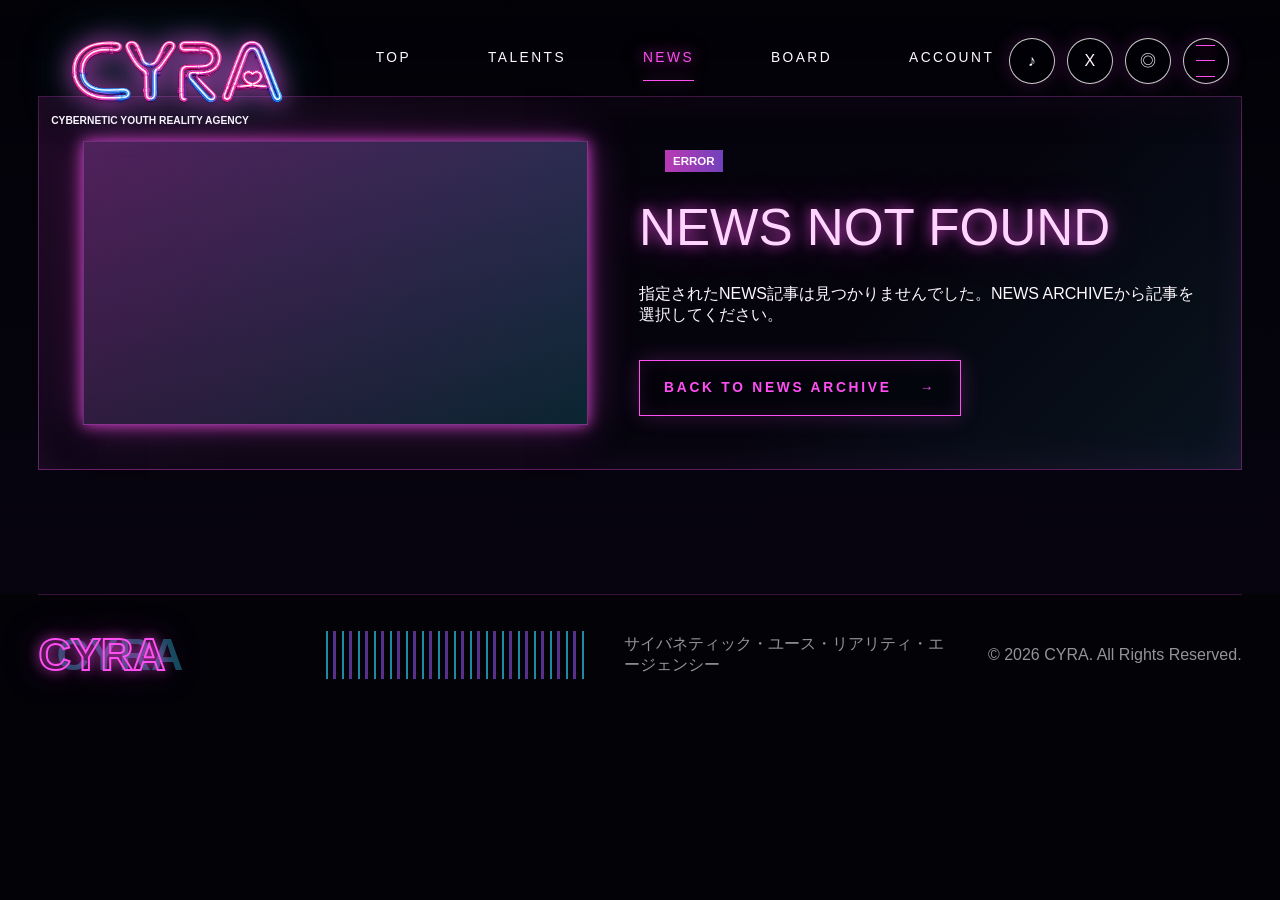
==== commit 5d4b5f47: "Add SIGNAL BOARD" ====
--- a/news-detail.html
+++ b/news-detail.html
@@ -26,6 +26,7 @@
         <a href="./index.html#top">TOP</a>
         <a href="./index.html#talents">TALENTS</a>
         <a class="is-active" href="./index.html#news">NEWS</a>
+        <a href="./board.html">BOARD</a>
         <a href="./index.html#account">ACCOUNT</a>
       </nav>
 
--- a/styles.css
+++ b/styles.css
@@ -1519,6 +1519,36 @@
   display: block;
 }
 
+.board-link-panel {
+  margin-bottom: 18px;
+  padding: 24px 28px;
+  border: 1px solid var(--line-blue);
+  background:
+    linear-gradient(135deg, rgba(50, 217, 255, 0.1), transparent 44%),
+    rgba(6, 4, 14, 0.76);
+}
+
+.board-link-panel h3 {
+  margin: 0 0 14px;
+  color: var(--blue);
+  font-size: 1rem;
+  font-weight: 400;
+  letter-spacing: 0.18em;
+  text-shadow: var(--shadow-blue);
+}
+
+.board-link-panel p {
+  margin: 0 0 18px;
+  color: var(--text);
+  font-size: 0.9rem;
+  line-height: 1.8;
+}
+
+.board-link-panel .outline-button {
+  width: 100%;
+  min-height: 50px;
+}
+
 .upcoming-panel {
   padding: 28px;
   border: 1px solid var(--line);
